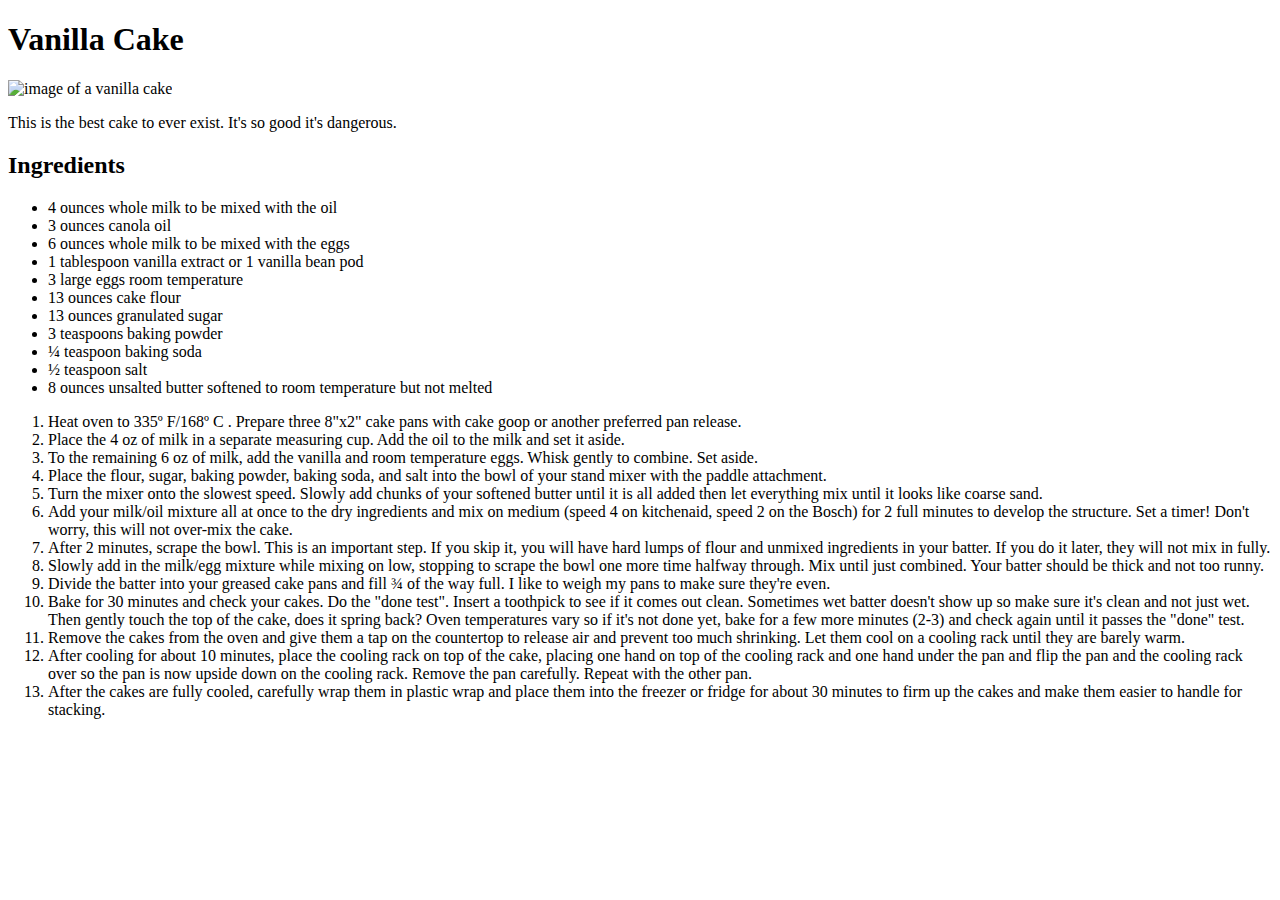
==== recipes/cake.html @ e61693b6 "Just added a index.html for a pages about three recipes" ====
<!DOCTYPE html>
<html lang="en">
<head>
    <meta charset="UTF-8">
    <title>Favorite Recipe</title>
</head>
<body>
    <h1>Vanilla Cake</h1>
    <img src="https://sugargeekshow.com/wp-content/uploads/2020/06/moist_vanilla_cake_recipe_featured2.jpg" alt="image of a vanilla cake" width="310" height="310">
    <p>This is the best cake to ever exist. It's so good it's dangerous.</p>
    <h2>Ingredients</h2>
    <ul>
        <li>4 ounces whole milk to be mixed with the oil</li>
        <li>3 ounces canola oil</li>
        <li>6 ounces whole milk to be mixed with the eggs</li>
        <li>1 tablespoon vanilla extract or 1 vanilla bean pod</li>
        <li> 3 large eggs room temperature</li>
        <li>13 ounces cake flour</li>
        <li>13 ounces granulated sugar</li>
        <li>3 teaspoons baking powder</li>
        <li>¼ teaspoon baking soda</li>
        <li>½ teaspoon salt</li>
        <li>8 ounces unsalted butter softened to room temperature but not melted</li>
    </ul>
    <ol>
        <li>Heat oven to 335º F/168º C . Prepare three 8"x2" cake pans with cake goop or another preferred pan release.</li>
        <li>Place the 4 oz of milk in a separate measuring cup. Add the oil to the milk and set it aside.</li>
        <li>To the remaining 6 oz of milk, add the vanilla and room temperature eggs. Whisk gently to combine. Set aside.</li>
        <li>Place the flour, sugar, baking powder, baking soda, and salt into the bowl of your stand mixer with the paddle attachment.</li>
        <li>Turn the mixer onto the slowest speed. Slowly add chunks of your softened butter until it is all added then let everything mix until it looks like coarse sand.</li>
        <li>Add your milk/oil mixture all at once to the dry ingredients and mix on medium (speed 4 on kitchenaid, speed 2 on the Bosch) for 2 full minutes to develop the structure. Set a timer! Don't worry, this will not over-mix the cake.</li>
        <li>After 2 minutes, scrape the bowl. This is an important step. If you skip it, you will have hard lumps of flour and unmixed ingredients in your batter. If you do it later, they will not mix in fully.</li>
        <li>Slowly add in the milk/egg mixture while mixing on low, stopping to scrape the bowl one more time halfway through. Mix until just combined. Your batter should be thick and not too runny.</li>
        <li>Divide the batter into your greased cake pans and fill ¾ of the way full. I like to weigh my pans to make sure they're even.</li>
        <li>Bake for 30 minutes and check your cakes. Do the "done test". Insert a toothpick to see if it comes out clean. Sometimes wet batter doesn't show up so make sure it's clean and not just wet. Then gently touch the top of the cake, does it spring back? Oven temperatures vary so if it's not done yet, bake for a few more minutes (2-3) and check again until it passes the "done" test.</li>
        <li>Remove the cakes from the oven and give them a tap on the countertop to release air and prevent too much shrinking. Let them cool on a cooling rack until they are barely warm.</li>
        <li>After cooling for about 10 minutes, place the cooling rack on top of the cake, placing one hand on top of the cooling rack and one hand under the pan and flip the pan and the cooling rack over so the pan is now upside down on the cooling rack. Remove the pan carefully. Repeat with the other pan.</li>
        <li>After the cakes are fully cooled, carefully wrap them in plastic wrap and place them into the freezer or fridge for about 30 minutes to firm up the cakes and make them easier to handle for stacking.</li>
    </ol>

    
</body>
</html>
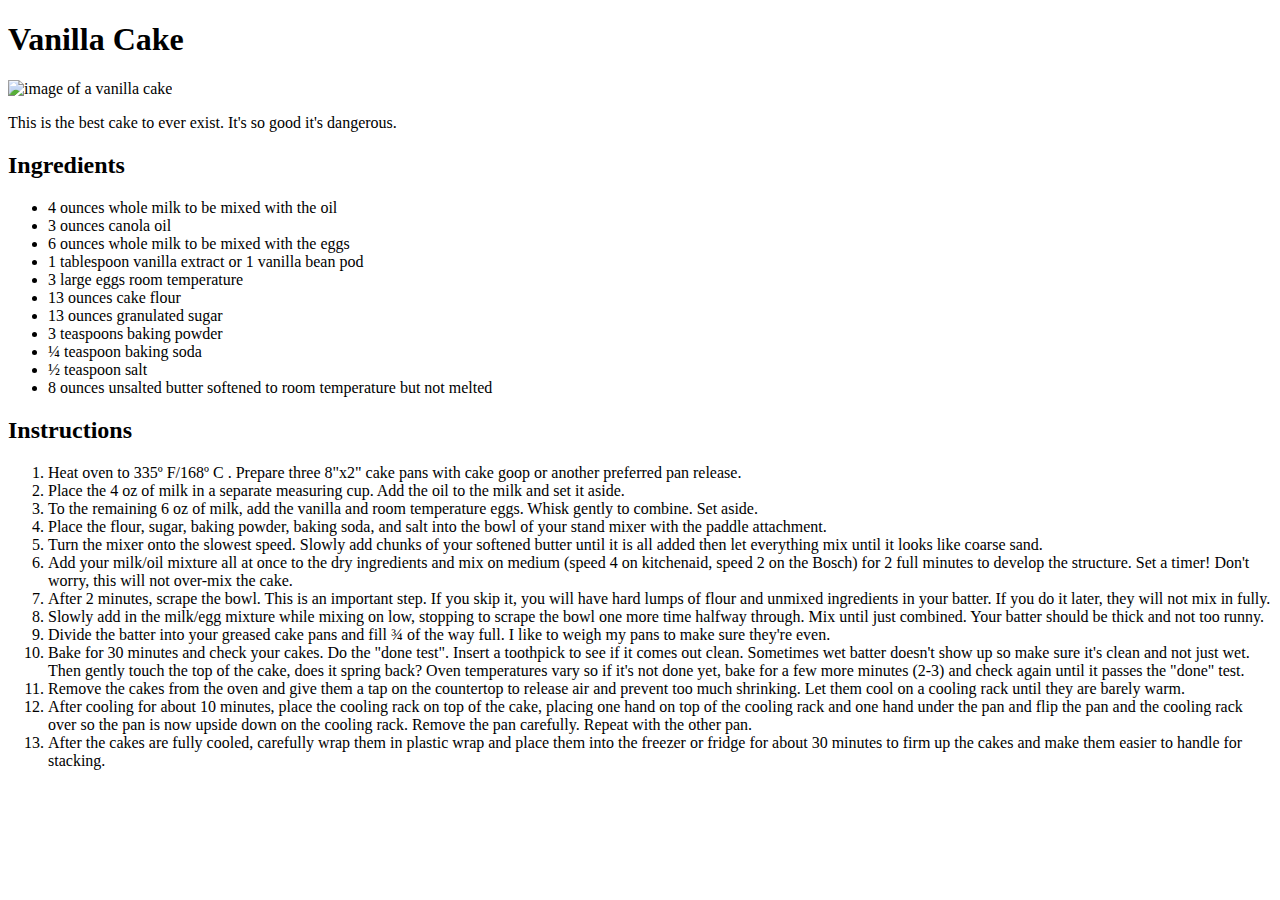
==== commit 3860f0d7: "Added a h2 for the recipes "Instructions"" ====
--- a/recipes/cake.html
+++ b/recipes/cake.html
@@ -22,6 +22,8 @@
         <li>½ teaspoon salt</li>
         <li>8 ounces unsalted butter softened to room temperature but not melted</li>
     </ul>
+
+    <h2>Instructions</h2>
     <ol>
         <li>Heat oven to 335º F/168º C . Prepare three 8"x2" cake pans with cake goop or another preferred pan release.</li>
         <li>Place the 4 oz of milk in a separate measuring cup. Add the oil to the milk and set it aside.</li>
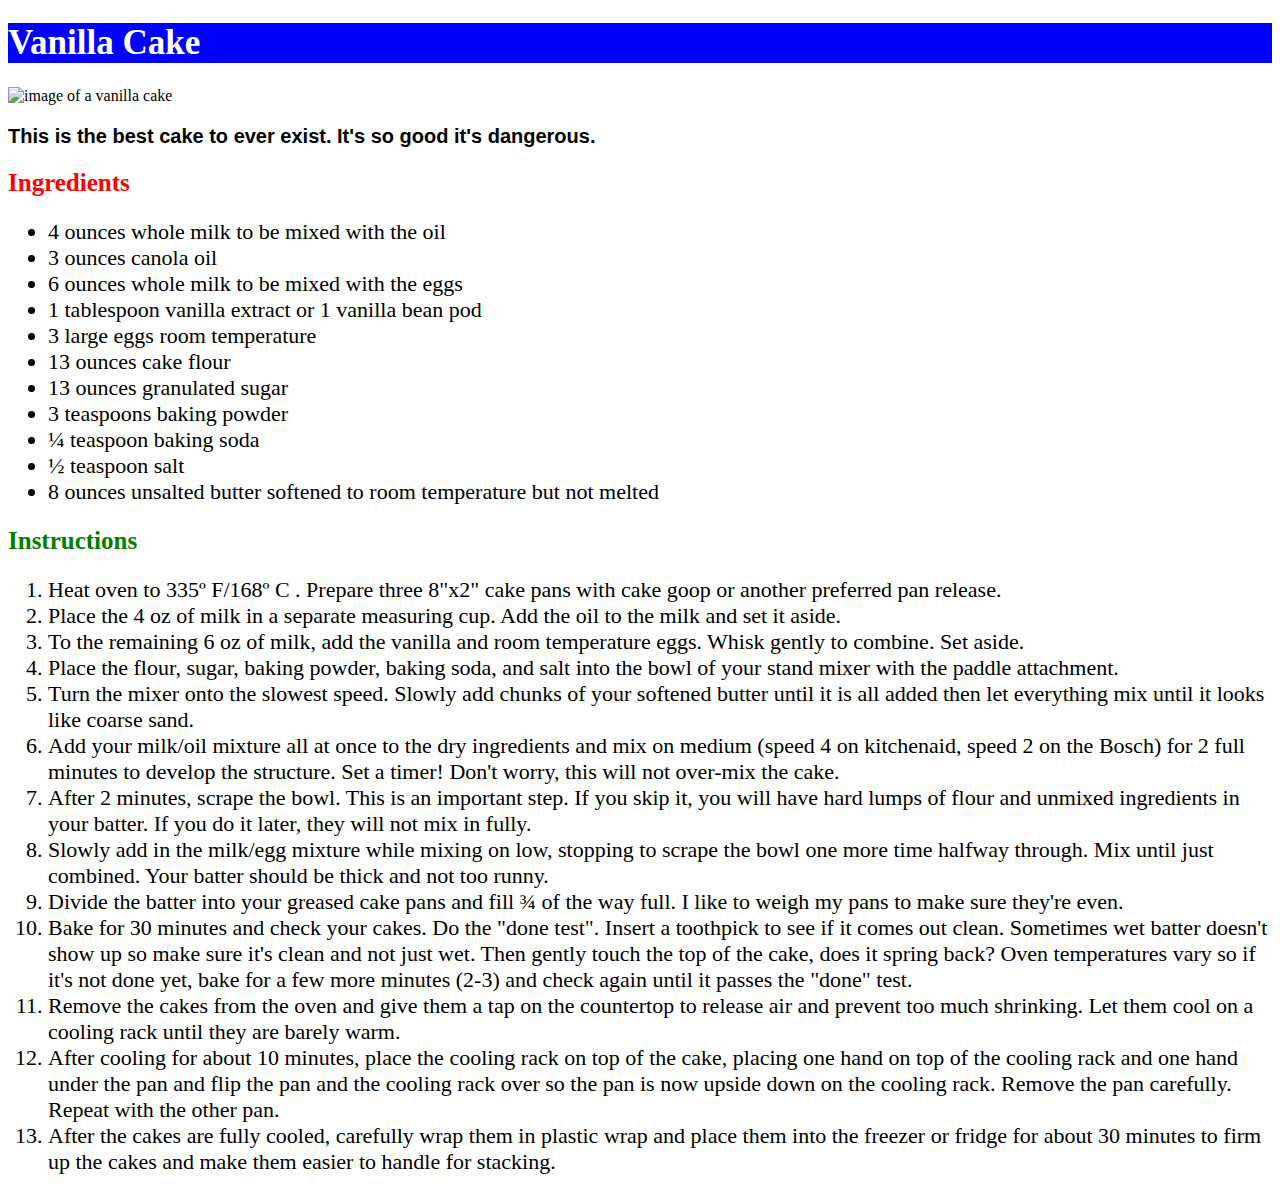
==== commit faf10a59: "Just added some CSS to my index page and also to all my recipes" ====
--- a/recipes/cake.html
+++ b/recipes/cake.html
@@ -3,42 +3,47 @@
 <head>
     <meta charset="UTF-8">
     <title>Favorite Recipe</title>
+    <link rel="stylesheet" href="style.css">
 </head>
 <body>
-    <h1>Vanilla Cake</h1>
-    <img src="https://sugargeekshow.com/wp-content/uploads/2020/06/moist_vanilla_cake_recipe_featured2.jpg" alt="image of a vanilla cake" width="310" height="310">
-    <p>This is the best cake to ever exist. It's so good it's dangerous.</p>
-    <h2>Ingredients</h2>
-    <ul>
-        <li>4 ounces whole milk to be mixed with the oil</li>
-        <li>3 ounces canola oil</li>
-        <li>6 ounces whole milk to be mixed with the eggs</li>
-        <li>1 tablespoon vanilla extract or 1 vanilla bean pod</li>
-        <li> 3 large eggs room temperature</li>
-        <li>13 ounces cake flour</li>
-        <li>13 ounces granulated sugar</li>
-        <li>3 teaspoons baking powder</li>
-        <li>¼ teaspoon baking soda</li>
-        <li>½ teaspoon salt</li>
-        <li>8 ounces unsalted butter softened to room temperature but not melted</li>
-    </ul>
+    <h1 id="title">Vanilla Cake</h1>
+    <img id="recipe-image" src="https://sugargeekshow.com/wp-content/uploads/2020/06/moist_vanilla_cake_recipe_featured2.jpg" alt="image of a vanilla cake" >
+    <p class="description">This is the best cake to ever exist. It's so good it's dangerous.</p>
+    <h2 id="ingredients">Ingredients</h2>
+    <div class="list-ingredients">
+        <ul>
+            <li>4 ounces whole milk to be mixed with the oil</li>
+            <li>3 ounces canola oil</li>
+            <li>6 ounces whole milk to be mixed with the eggs</li>
+            <li>1 tablespoon vanilla extract or 1 vanilla bean pod</li>
+            <li> 3 large eggs room temperature</li>
+            <li>13 ounces cake flour</li>
+            <li>13 ounces granulated sugar</li>
+            <li>3 teaspoons baking powder</li>
+            <li>¼ teaspoon baking soda</li>
+            <li>½ teaspoon salt</li>
+            <li>8 ounces unsalted butter softened to room temperature but not melted</li>
+        </ul>
+    </div>
 
-    <h2>Instructions</h2>
-    <ol>
-        <li>Heat oven to 335º F/168º C . Prepare three 8"x2" cake pans with cake goop or another preferred pan release.</li>
-        <li>Place the 4 oz of milk in a separate measuring cup. Add the oil to the milk and set it aside.</li>
-        <li>To the remaining 6 oz of milk, add the vanilla and room temperature eggs. Whisk gently to combine. Set aside.</li>
-        <li>Place the flour, sugar, baking powder, baking soda, and salt into the bowl of your stand mixer with the paddle attachment.</li>
-        <li>Turn the mixer onto the slowest speed. Slowly add chunks of your softened butter until it is all added then let everything mix until it looks like coarse sand.</li>
-        <li>Add your milk/oil mixture all at once to the dry ingredients and mix on medium (speed 4 on kitchenaid, speed 2 on the Bosch) for 2 full minutes to develop the structure. Set a timer! Don't worry, this will not over-mix the cake.</li>
-        <li>After 2 minutes, scrape the bowl. This is an important step. If you skip it, you will have hard lumps of flour and unmixed ingredients in your batter. If you do it later, they will not mix in fully.</li>
-        <li>Slowly add in the milk/egg mixture while mixing on low, stopping to scrape the bowl one more time halfway through. Mix until just combined. Your batter should be thick and not too runny.</li>
-        <li>Divide the batter into your greased cake pans and fill ¾ of the way full. I like to weigh my pans to make sure they're even.</li>
-        <li>Bake for 30 minutes and check your cakes. Do the "done test". Insert a toothpick to see if it comes out clean. Sometimes wet batter doesn't show up so make sure it's clean and not just wet. Then gently touch the top of the cake, does it spring back? Oven temperatures vary so if it's not done yet, bake for a few more minutes (2-3) and check again until it passes the "done" test.</li>
-        <li>Remove the cakes from the oven and give them a tap on the countertop to release air and prevent too much shrinking. Let them cool on a cooling rack until they are barely warm.</li>
-        <li>After cooling for about 10 minutes, place the cooling rack on top of the cake, placing one hand on top of the cooling rack and one hand under the pan and flip the pan and the cooling rack over so the pan is now upside down on the cooling rack. Remove the pan carefully. Repeat with the other pan.</li>
-        <li>After the cakes are fully cooled, carefully wrap them in plastic wrap and place them into the freezer or fridge for about 30 minutes to firm up the cakes and make them easier to handle for stacking.</li>
-    </ol>
+    <h2 id="instructions">Instructions</h2>
+    <div class="list-instructions">
+        <ol>
+            <li>Heat oven to 335º F/168º C . Prepare three 8"x2" cake pans with cake goop or another preferred pan release.</li>
+            <li>Place the 4 oz of milk in a separate measuring cup. Add the oil to the milk and set it aside.</li>
+            <li>To the remaining 6 oz of milk, add the vanilla and room temperature eggs. Whisk gently to combine. Set aside.</li>
+            <li>Place the flour, sugar, baking powder, baking soda, and salt into the bowl of your stand mixer with the paddle attachment.</li>
+            <li>Turn the mixer onto the slowest speed. Slowly add chunks of your softened butter until it is all added then let everything mix until it looks like coarse sand.</li>
+            <li>Add your milk/oil mixture all at once to the dry ingredients and mix on medium (speed 4 on kitchenaid, speed 2 on the Bosch) for 2 full minutes to develop the structure. Set a timer! Don't worry, this will not over-mix the cake.</li>
+            <li>After 2 minutes, scrape the bowl. This is an important step. If you skip it, you will have hard lumps of flour and unmixed ingredients in your batter. If you do it later, they will not mix in fully.</li>
+            <li>Slowly add in the milk/egg mixture while mixing on low, stopping to scrape the bowl one more time halfway through. Mix until just combined. Your batter should be thick and not too runny.</li>
+            <li>Divide the batter into your greased cake pans and fill ¾ of the way full. I like to weigh my pans to make sure they're even.</li>
+            <li>Bake for 30 minutes and check your cakes. Do the "done test". Insert a toothpick to see if it comes out clean. Sometimes wet batter doesn't show up so make sure it's clean and not just wet. Then gently touch the top of the cake, does it spring back? Oven temperatures vary so if it's not done yet, bake for a few more minutes (2-3) and check again until it passes the "done" test.</li>
+            <li>Remove the cakes from the oven and give them a tap on the countertop to release air and prevent too much shrinking. Let them cool on a cooling rack until they are barely warm.</li>
+            <li>After cooling for about 10 minutes, place the cooling rack on top of the cake, placing one hand on top of the cooling rack and one hand under the pan and flip the pan and the cooling rack over so the pan is now upside down on the cooling rack. Remove the pan carefully. Repeat with the other pan.</li>
+            <li>After the cakes are fully cooled, carefully wrap them in plastic wrap and place them into the freezer or fridge for about 30 minutes to firm up the cakes and make them easier to handle for stacking.</li>
+        </ol>
+    </div>
 
     
 </body>
--- a/recipes/style.css
+++ b/recipes/style.css
@@ -0,0 +1,34 @@
+#title {
+    background-color: blue;
+    color: white;
+    font-size: 35px;
+}
+
+#recipe-image {
+    height: auto;
+    width: 300px;
+}
+
+.description {
+    font-size: 20px;
+    font-family: "Lucida Console", sans-serif;
+    font-weight: bold;
+}
+
+#ingredients {
+    color: red;
+    font-size: 25px;
+    font-family: "Times New Roman";
+}
+
+#instructions {
+    color: green;
+    font-size: 25px;
+    font-family: "Times New Roman", sans-serif;
+}
+
+.list-ingredients, .list-instructions{
+    font-size: 22px;
+    
+}
+
